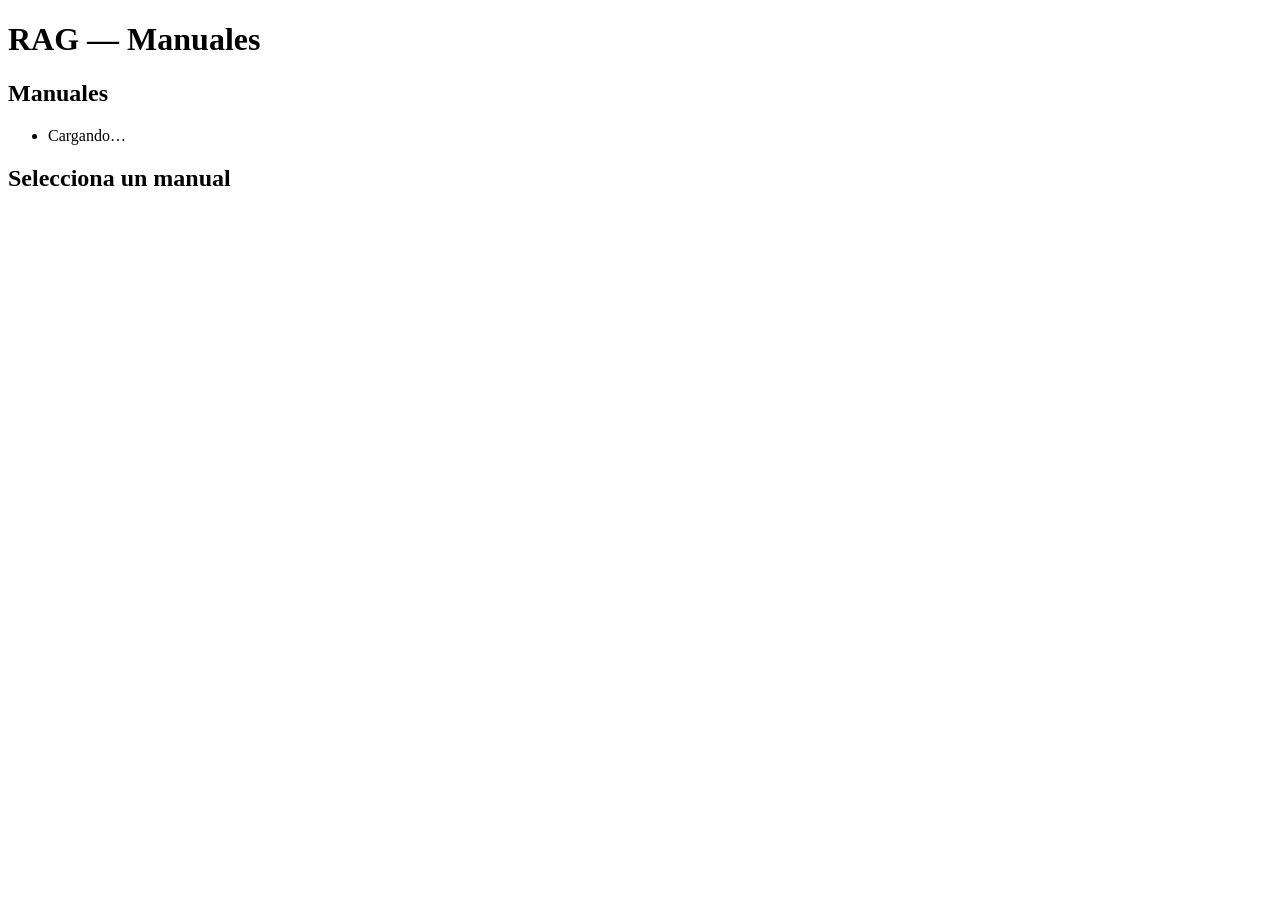
==== src/rag_lib/web/templates/rag.html @ ac4687bc "feat: add rag_lib module — PDF ingestion, chunking, SQLite store, CLI and web UI (Fase A1) Standalon" ====
<!DOCTYPE html>
<html lang="es">
<head>
  <meta charset="UTF-8">
  <meta name="viewport" content="width=device-width, initial-scale=1.0">
  <title>RAG — Manuales</title>
  <link rel="stylesheet" href="/static/css/rag.css">
</head>
<body>
  <h1>RAG — Manuales</h1>
  <div id="app">
    <div id="manuals-panel">
      <h2>Manuales</h2>
      <ul id="manuals-list">
        <li class="loading">Cargando…</li>
      </ul>
    </div>
    <div id="chunks-panel">
      <h2 id="chunks-title">Selecciona un manual</h2>
      <table id="chunks-table" hidden>
        <thead>
          <tr>
            <th>#</th><th>Pág.</th><th>Tipo</th><th>Sección</th><th>Texto</th>
          </tr>
        </thead>
        <tbody id="chunks-body"></tbody>
      </table>
      <div id="chunk-detail" hidden>
        <button id="close-detail">✕ Cerrar</button>
        <pre id="chunk-text"></pre>
      </div>
      <button id="load-more" hidden>Cargar más ↓</button>
    </div>
  </div>
  <script type="module" src="/static/js/rag.js"></script>
</body>
</html>
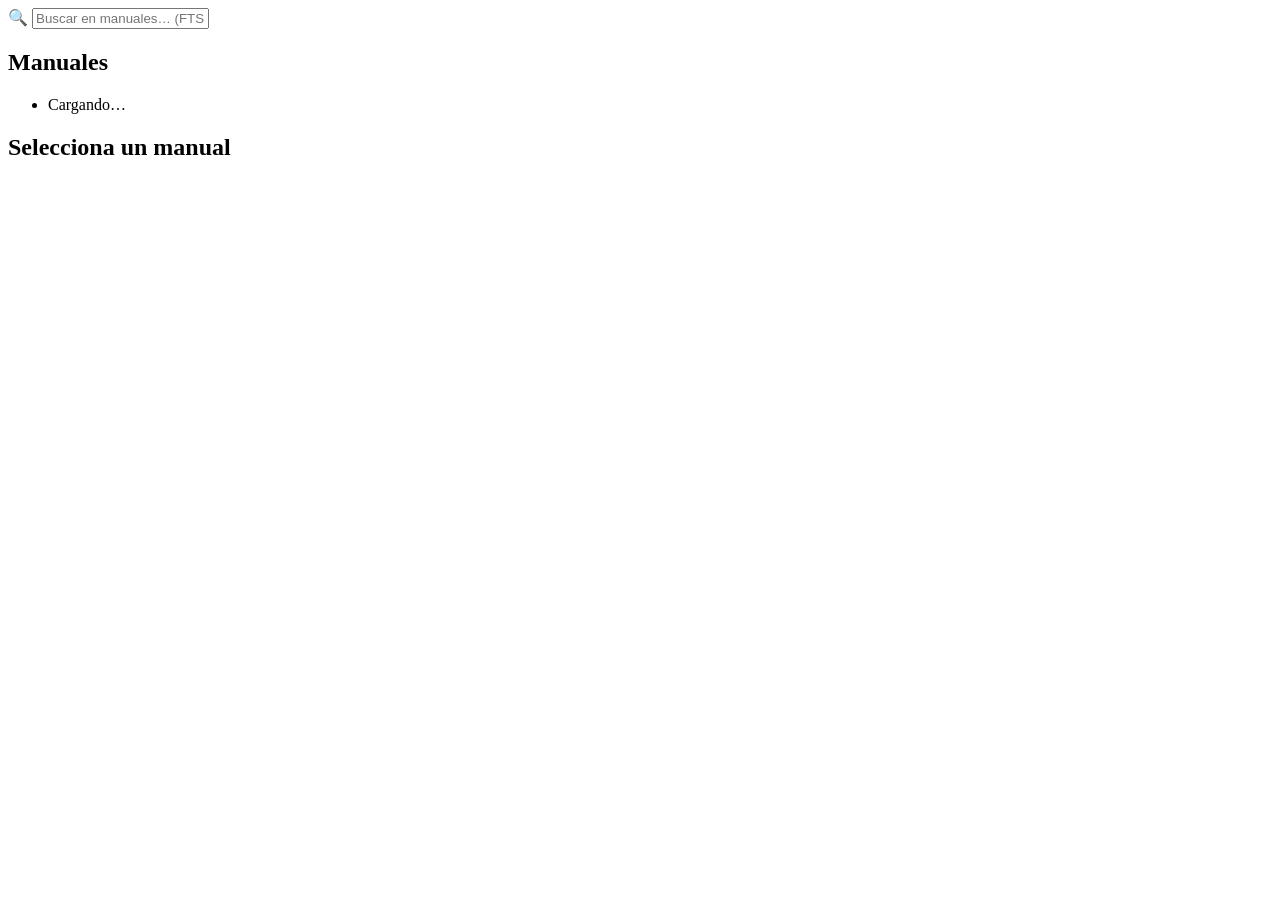
==== commit d6fbb3ea: "feat(rag-a3): add hybrid search + similar chunks — Fase A3 - FTS5 virtual table (content="rag_chunks" ====
--- a/src/rag_lib/web/templates/rag.html
+++ b/src/rag_lib/web/templates/rag.html
@@ -7,31 +7,77 @@
   <link rel="stylesheet" href="/static/css/rag.css">
 </head>
 <body>
-  <h1>RAG — Manuales</h1>
+  <div id="search-bar">
+    <span class="search-icon">🔍</span>
+    <input id="search-input" type="text" placeholder="Buscar en manuales… (FTS5 + semántico)">
+    <button id="search-clear" hidden title="Limpiar búsqueda">✕</button>
+  </div>
+
   <div id="app">
+    <!-- Panel izquierdo: manuales -->
     <div id="manuals-panel">
       <h2>Manuales</h2>
       <ul id="manuals-list">
         <li class="loading">Cargando…</li>
       </ul>
     </div>
-    <div id="chunks-panel">
-      <h2 id="chunks-title">Selecciona un manual</h2>
-      <table id="chunks-table" hidden>
-        <thead>
-          <tr>
-            <th>#</th><th>Pág.</th><th>Tipo</th><th>Sección</th><th>Texto</th>
-          </tr>
-        </thead>
-        <tbody id="chunks-body"></tbody>
-      </table>
-      <div id="chunk-detail" hidden>
-        <button id="close-detail">✕ Cerrar</button>
-        <pre id="chunk-text"></pre>
+
+    <!-- Panel central: chunks o resultados de búsqueda -->
+    <div id="center-panel">
+      <!-- Modo navegación (sin búsqueda) -->
+      <div id="chunks-area">
+        <h2 id="chunks-title">Selecciona un manual</h2>
+        <table id="chunks-table" hidden>
+          <thead>
+            <tr>
+              <th>#</th><th>Pág.</th><th>Tipo</th><th>Sección</th><th>Texto</th>
+            </tr>
+          </thead>
+          <tbody id="chunks-body"></tbody>
+        </table>
+        <button id="load-more" hidden>Cargar más ↓</button>
       </div>
-      <button id="load-more" hidden>Cargar más ↓</button>
+
+      <!-- Modo búsqueda: dos columnas -->
+      <div id="search-results" hidden>
+        <div id="search-columns">
+          <div class="search-col" id="fts-col">
+            <div class="col-header">
+              <span>Keywords</span>
+              <span class="badge badge-fts">FTS5</span>
+            </div>
+            <div id="fts-results" class="results-list"></div>
+          </div>
+          <div class="search-col" id="sem-col">
+            <div class="col-header">
+              <span>Semántico</span>
+              <span class="badge badge-sem">SEM</span>
+            </div>
+            <div id="sem-results" class="results-list"></div>
+          </div>
+        </div>
+        <!-- Estado 4: lista mezclada (cuando hay chunk abierto) -->
+        <div id="merged-results" hidden>
+          <div class="col-header"><span>Resultados</span></div>
+          <div id="merged-list" class="results-list"></div>
+        </div>
+      </div>
+    </div>
+
+    <!-- Panel derecho: detalle del chunk + similares -->
+    <div id="detail-panel" hidden>
+      <div id="detail-header">
+        <span id="detail-title"></span>
+        <button id="detail-close" title="Cerrar detalle">✕</button>
+      </div>
+      <div id="detail-text"></div>
+      <div id="similar-section">
+        <div class="col-header"><span>Similares</span></div>
+        <div id="similar-list" class="results-list"></div>
+      </div>
     </div>
   </div>
+
   <script type="module" src="/static/js/rag.js"></script>
 </body>
 </html>
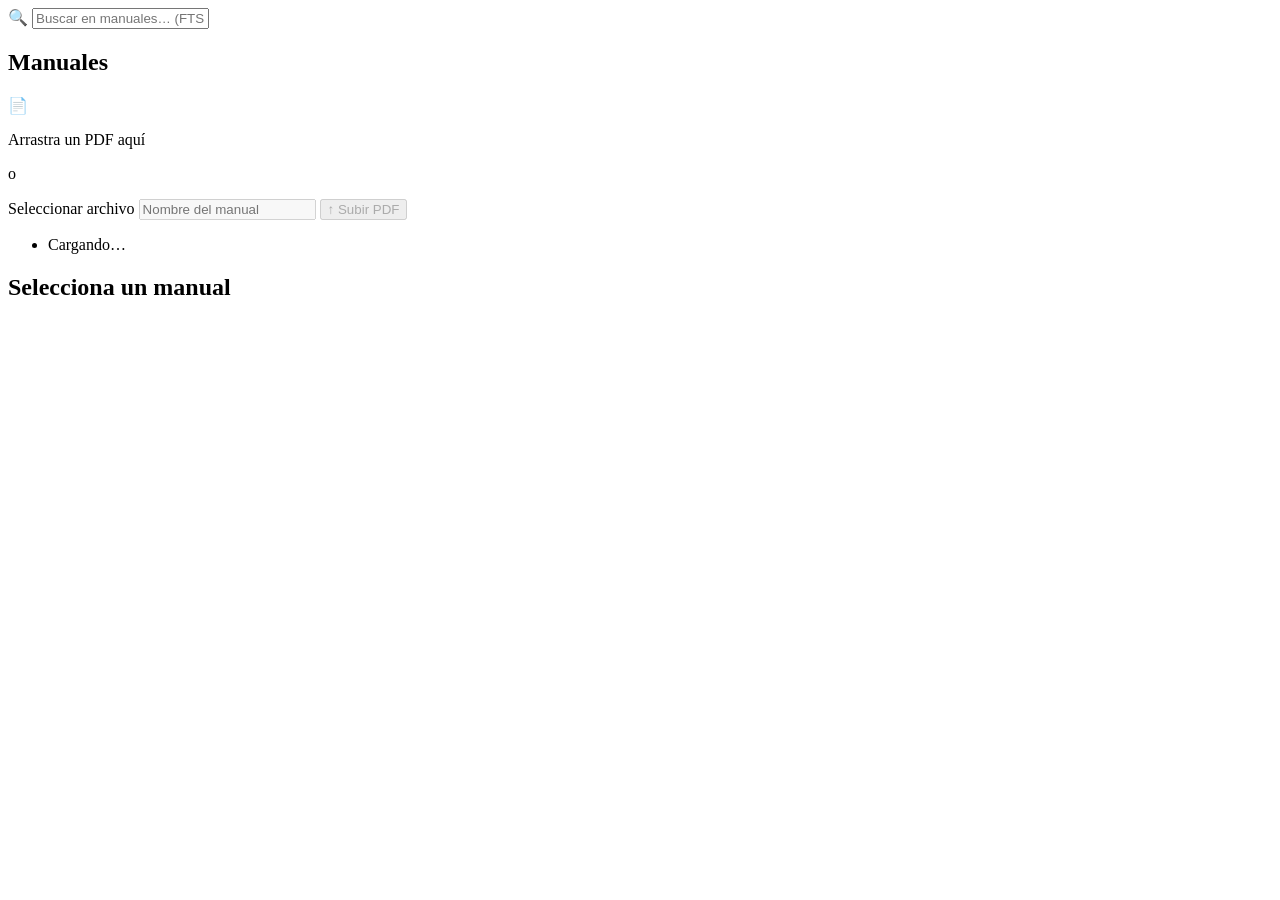
==== commit 56b639df: "feat(rag-a4): add drag & drop upload + inline chunk editing to /rag UI" ====
--- a/src/rag_lib/web/templates/rag.html
+++ b/src/rag_lib/web/templates/rag.html
@@ -17,6 +17,23 @@
     <!-- Panel izquierdo: manuales -->
     <div id="manuals-panel">
       <h2>Manuales</h2>
+
+      <!-- Zona upload A4 -->
+      <div id="upload-zone">
+        <div id="upload-drop-area">
+          <div class="upload-icon">📄</div>
+          <p class="upload-hint">Arrastra un PDF aquí</p>
+          <p class="upload-or">o</p>
+          <label class="btn-file">
+            Seleccionar archivo
+            <input type="file" id="upload-file-input" accept=".pdf" hidden>
+          </label>
+          <input type="text" id="upload-name-input" placeholder="Nombre del manual" class="upload-name-input" disabled>
+          <button id="upload-submit-btn" class="btn-primary" disabled>↑ Subir PDF</button>
+        </div>
+        <div id="upload-status" hidden></div>
+      </div>
+
       <ul id="manuals-list">
         <li class="loading">Cargando…</li>
       </ul>
@@ -64,16 +81,47 @@
       </div>
     </div>
 
-    <!-- Panel derecho: detalle del chunk + similares -->
+    <!-- Panel derecho: detalle del chunk + similares (A3 + edición A4) -->
     <div id="detail-panel" hidden>
       <div id="detail-header">
         <span id="detail-title"></span>
-        <button id="detail-close" title="Cerrar detalle">✕</button>
+        <div class="detail-header-actions">
+          <button id="detail-edit-btn" class="btn-secondary btn-sm">✎ Editar</button>
+          <button id="detail-close" title="Cerrar detalle">✕</button>
+        </div>
       </div>
-      <div id="detail-text"></div>
-      <div id="similar-section">
-        <div class="col-header"><span>Similares</span></div>
-        <div id="similar-list" class="results-list"></div>
+
+      <!-- Vista normal (A3) -->
+      <div id="detail-view">
+        <div id="detail-text"></div>
+        <div id="similar-section">
+          <div class="col-header"><span>Similares</span></div>
+          <div id="similar-list" class="results-list"></div>
+        </div>
+      </div>
+
+      <!-- Modo edición (A4) -->
+      <div id="detail-edit" hidden>
+        <div class="edit-field">
+          <label class="edit-label">Tipo</label>
+          <select id="edit-chunk-type" class="edit-select">
+            <option value="prose">prose</option>
+            <option value="table">table</option>
+          </select>
+        </div>
+        <div class="edit-field">
+          <label class="edit-label">Sección</label>
+          <input type="text" id="edit-section-path" class="edit-input" placeholder="(sin sección)">
+        </div>
+        <div class="edit-field edit-field-grow">
+          <label class="edit-label">Texto</label>
+          <textarea id="edit-text" class="edit-textarea" rows="10"></textarea>
+        </div>
+        <p class="edit-warning">⚠ Guardar regenera los embeddings (~1s)</p>
+        <div class="edit-actions">
+          <button id="edit-save-btn" class="btn-primary btn-sm">Guardar</button>
+          <button id="edit-cancel-btn" class="btn-secondary btn-sm">Cancelar</button>
+        </div>
       </div>
     </div>
   </div>
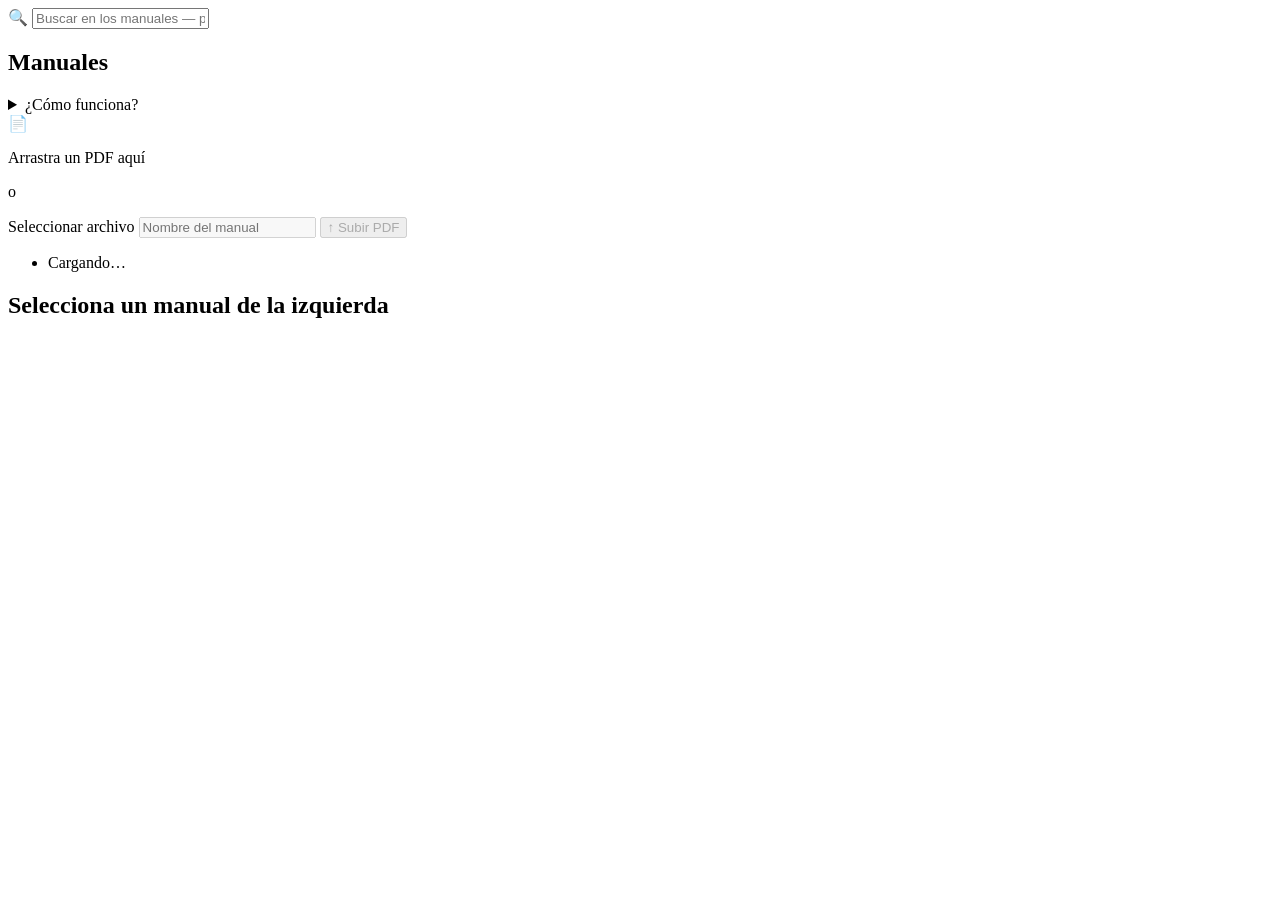
==== commit ad243915: "ui(rag): scroll infinito, etiquetas amigables y ayuda contextual - Fix scroll de la lista de chunks:" ====
--- a/src/rag_lib/web/templates/rag.html
+++ b/src/rag_lib/web/templates/rag.html
@@ -4,12 +4,12 @@
   <meta charset="UTF-8">
   <meta name="viewport" content="width=device-width, initial-scale=1.0">
   <title>RAG — Manuales</title>
-  <link rel="stylesheet" href="/static/css/rag.css">
+  <link rel="stylesheet" href="/rag-static/css/rag.css">
 </head>
 <body>
   <div id="search-bar">
     <span class="search-icon">🔍</span>
-    <input id="search-input" type="text" placeholder="Buscar en manuales… (FTS5 + semántico)">
+    <input id="search-input" type="text" placeholder="Buscar en los manuales — por palabras o por significado">
     <button id="search-clear" hidden title="Limpiar búsqueda">✕</button>
   </div>
 
@@ -18,7 +18,18 @@
     <div id="manuals-panel">
       <h2>Manuales</h2>
 
-      <!-- Zona upload A4 -->
+      <details id="help-box">
+        <summary>¿Cómo funciona?</summary>
+        <p>Cada manual se divide automáticamente en <b>fragmentos</b> (párrafos y tablas) para poder buscar dentro.</p>
+        <p>La búsqueda lanza dos modos a la vez:</p>
+        <ul>
+          <li><b>Por palabras</b>: coincidencias literales, como Ctrl+F.</li>
+          <li><b>Por significado</b>: entiende lo que pides aunque no uses las mismas palabras.</li>
+        </ul>
+        <p>Si la extracción del PDF salió mal, puedes editar cualquier fragmento haciendo clic en él.</p>
+      </details>
+
+      <!-- Zona upload -->
       <div id="upload-zone">
         <div id="upload-drop-area">
           <div class="upload-icon">📄</div>
@@ -43,32 +54,38 @@
     <div id="center-panel">
       <!-- Modo navegación (sin búsqueda) -->
       <div id="chunks-area">
-        <h2 id="chunks-title">Selecciona un manual</h2>
-        <table id="chunks-table" hidden>
-          <thead>
-            <tr>
-              <th>#</th><th>Pág.</th><th>Tipo</th><th>Sección</th><th>Texto</th>
-            </tr>
-          </thead>
-          <tbody id="chunks-body"></tbody>
-        </table>
-        <button id="load-more" hidden>Cargar más ↓</button>
+        <h2 id="chunks-title">Selecciona un manual de la izquierda</h2>
+        <div id="chunks-scroll">
+          <table id="chunks-table" hidden>
+            <thead>
+              <tr>
+                <th title="Orden dentro del manual">Nº</th>
+                <th>Página</th>
+                <th title="Párrafo de texto o tabla">Tipo</th>
+                <th title="Capítulo / sección del manual">Sección</th>
+                <th>Vista previa</th>
+              </tr>
+            </thead>
+            <tbody id="chunks-body"></tbody>
+          </table>
+          <button id="load-more" hidden>Cargar más ↓</button>
+        </div>
       </div>
 
       <!-- Modo búsqueda: dos columnas -->
       <div id="search-results" hidden>
         <div id="search-columns">
           <div class="search-col" id="fts-col">
-            <div class="col-header">
-              <span>Keywords</span>
-              <span class="badge badge-fts">FTS5</span>
+            <div class="col-header" title="Coincidencias literales con las palabras buscadas">
+              <span>Por palabras</span>
+              <span class="badge badge-fts">Texto</span>
             </div>
             <div id="fts-results" class="results-list"></div>
           </div>
           <div class="search-col" id="sem-col">
-            <div class="col-header">
-              <span>Semántico</span>
-              <span class="badge badge-sem">SEM</span>
+            <div class="col-header" title="Fragmentos que tratan del mismo tema aunque no coincidan las palabras">
+              <span>Por significado</span>
+              <span class="badge badge-sem">Tema</span>
             </div>
             <div id="sem-results" class="results-list"></div>
           </div>
@@ -100,24 +117,24 @@
         </div>
       </div>
 
-      <!-- Modo edición (A4) -->
+      <!-- Modo edición -->
       <div id="detail-edit" hidden>
         <div class="edit-field">
-          <label class="edit-label">Tipo</label>
+          <label class="edit-label">Tipo de contenido</label>
           <select id="edit-chunk-type" class="edit-select">
-            <option value="prose">prose</option>
-            <option value="table">table</option>
+            <option value="prose">Párrafo de texto</option>
+            <option value="table">Tabla</option>
           </select>
         </div>
         <div class="edit-field">
-          <label class="edit-label">Sección</label>
-          <input type="text" id="edit-section-path" class="edit-input" placeholder="(sin sección)">
+          <label class="edit-label">Sección del manual</label>
+          <input type="text" id="edit-section-path" class="edit-input" placeholder="Ej: Capítulo 3 / Combate">
         </div>
         <div class="edit-field edit-field-grow">
           <label class="edit-label">Texto</label>
           <textarea id="edit-text" class="edit-textarea" rows="10"></textarea>
         </div>
-        <p class="edit-warning">⚠ Guardar regenera los embeddings (~1s)</p>
+        <p class="edit-warning">⚠ Al guardar se reindexa este fragmento para la búsqueda (~1s)</p>
         <div class="edit-actions">
           <button id="edit-save-btn" class="btn-primary btn-sm">Guardar</button>
           <button id="edit-cancel-btn" class="btn-secondary btn-sm">Cancelar</button>
@@ -126,6 +143,6 @@
     </div>
   </div>
 
-  <script type="module" src="/static/js/rag.js"></script>
+  <script type="module" src="/rag-static/js/rag.js"></script>
 </body>
 </html>
